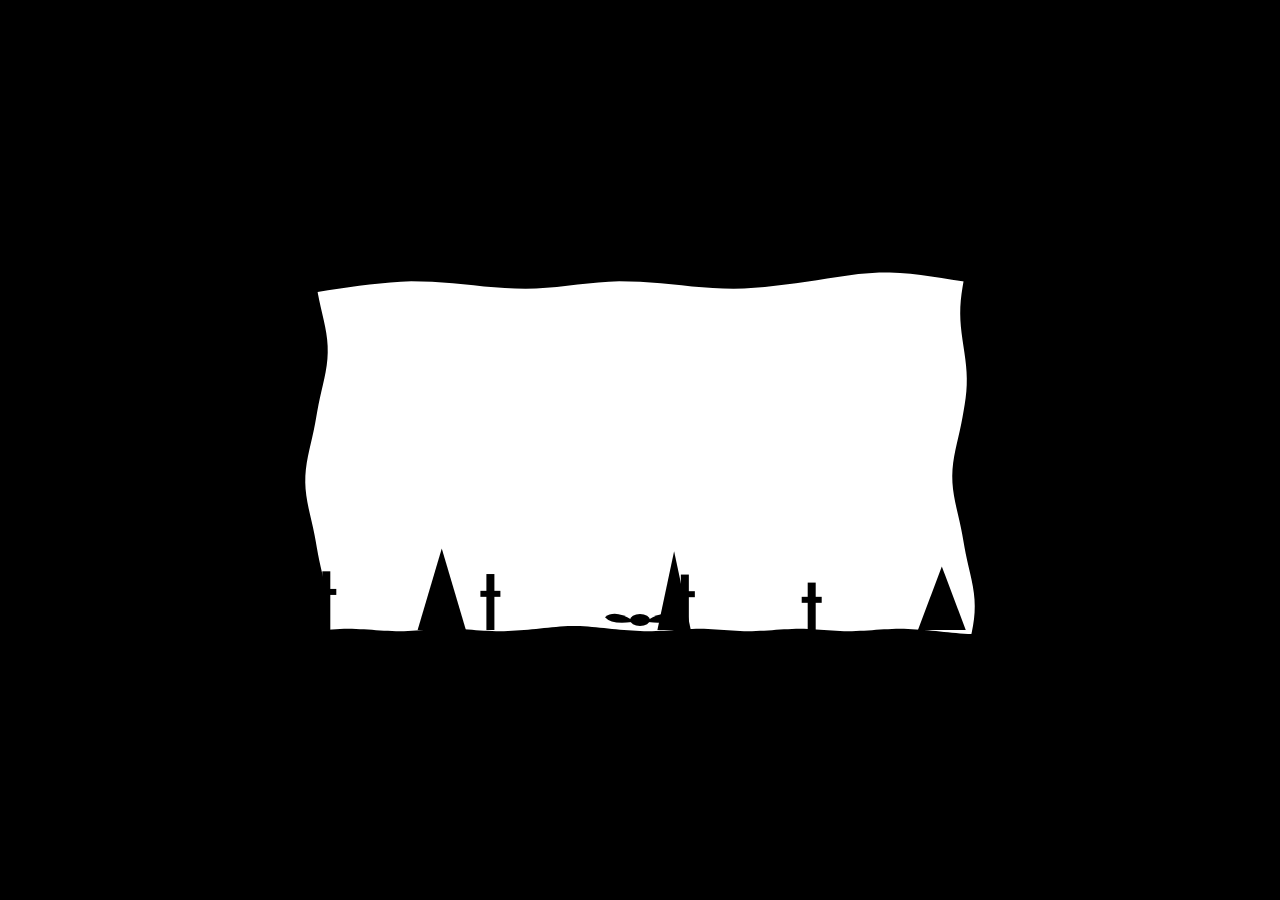
==== black-white-game/index.html @ cde77beb "Add black & white game prototype with bat movement and cloud border - HTML5 Canvas based, pure black" ====
<!DOCTYPE html>
<html lang="en">
<head>
    <meta charset="UTF-8">
    <meta name="viewport" content="width=device-width, initial-scale=1.0">
    <title>Black & White</title>
    <style>
        * { margin: 0; padding: 0; }
        body { background: #000; overflow: hidden; display: flex; justify-content: center; align-items: center; height: 100vh; }
        canvas { display: block; }
    </style>
</head>
<body>
    <canvas id="game"></canvas>
    <script src="game.js"></script>
</body>
</html>
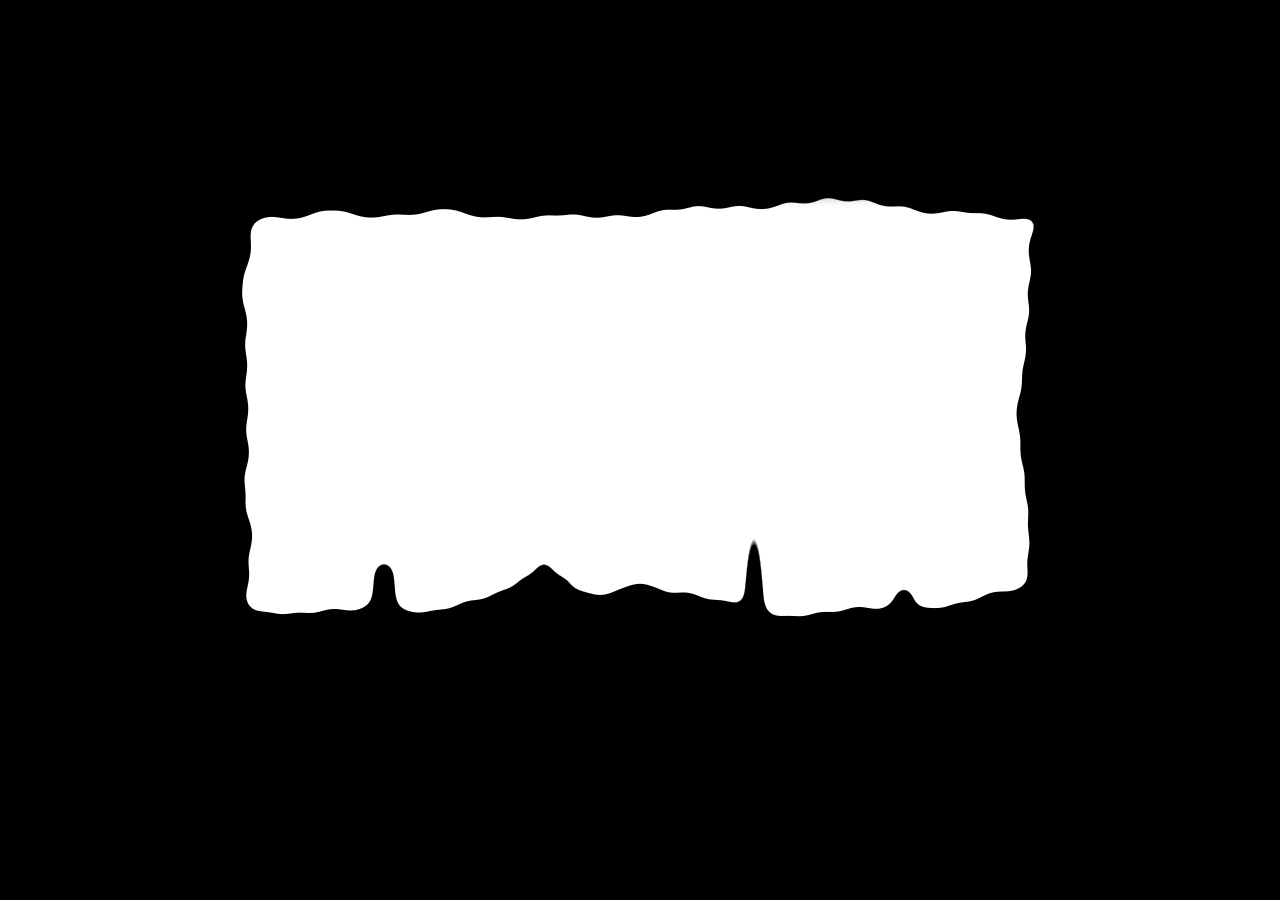
==== commit 4a809efa: "Use CSS blur+contrast for fast 60fps metaball merging Instead of computing field per-pixel (too slow" ====
--- a/black-white-game/index.html
+++ b/black-white-game/index.html
@@ -7,11 +7,15 @@
     <style>
         * { margin: 0; padding: 0; }
         body { background: #000; overflow: hidden; display: flex; justify-content: center; align-items: center; height: 100vh; }
+        #wrapper {
+            filter: blur(8px) contrast(20);
+            background: #fff;
+        }
         canvas { display: block; }
     </style>
 </head>
 <body>
-    <canvas id="game"></canvas>
+    <div id="wrapper"><canvas id="game"></canvas></div>
     <script src="game.js"></script>
 </body>
 </html>
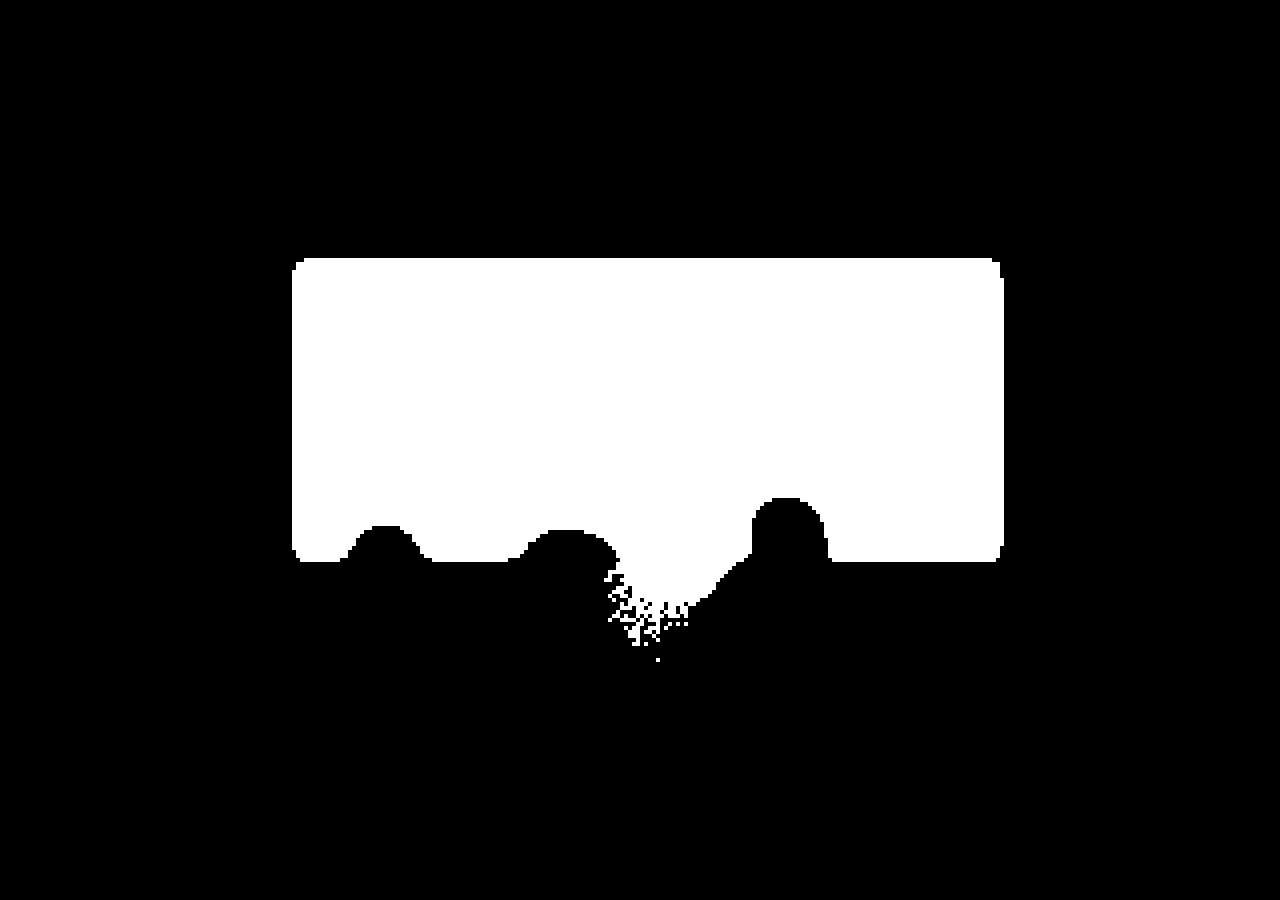
==== commit 42eeb5b7: "Real Navier-Stokes fluid simulation Implement Jos Stam's Stable Fluids algorithm: - Velocity field w" ====
--- a/black-white-game/index.html
+++ b/black-white-game/index.html
@@ -7,15 +7,11 @@
     <style>
         * { margin: 0; padding: 0; }
         body { background: #000; overflow: hidden; display: flex; justify-content: center; align-items: center; height: 100vh; }
-        #wrapper {
-            filter: blur(8px) contrast(20);
-            background: #fff;
-        }
         canvas { display: block; }
     </style>
 </head>
 <body>
-    <div id="wrapper"><canvas id="game"></canvas></div>
+    <canvas id="game"></canvas>
     <script src="game.js"></script>
 </body>
 </html>
